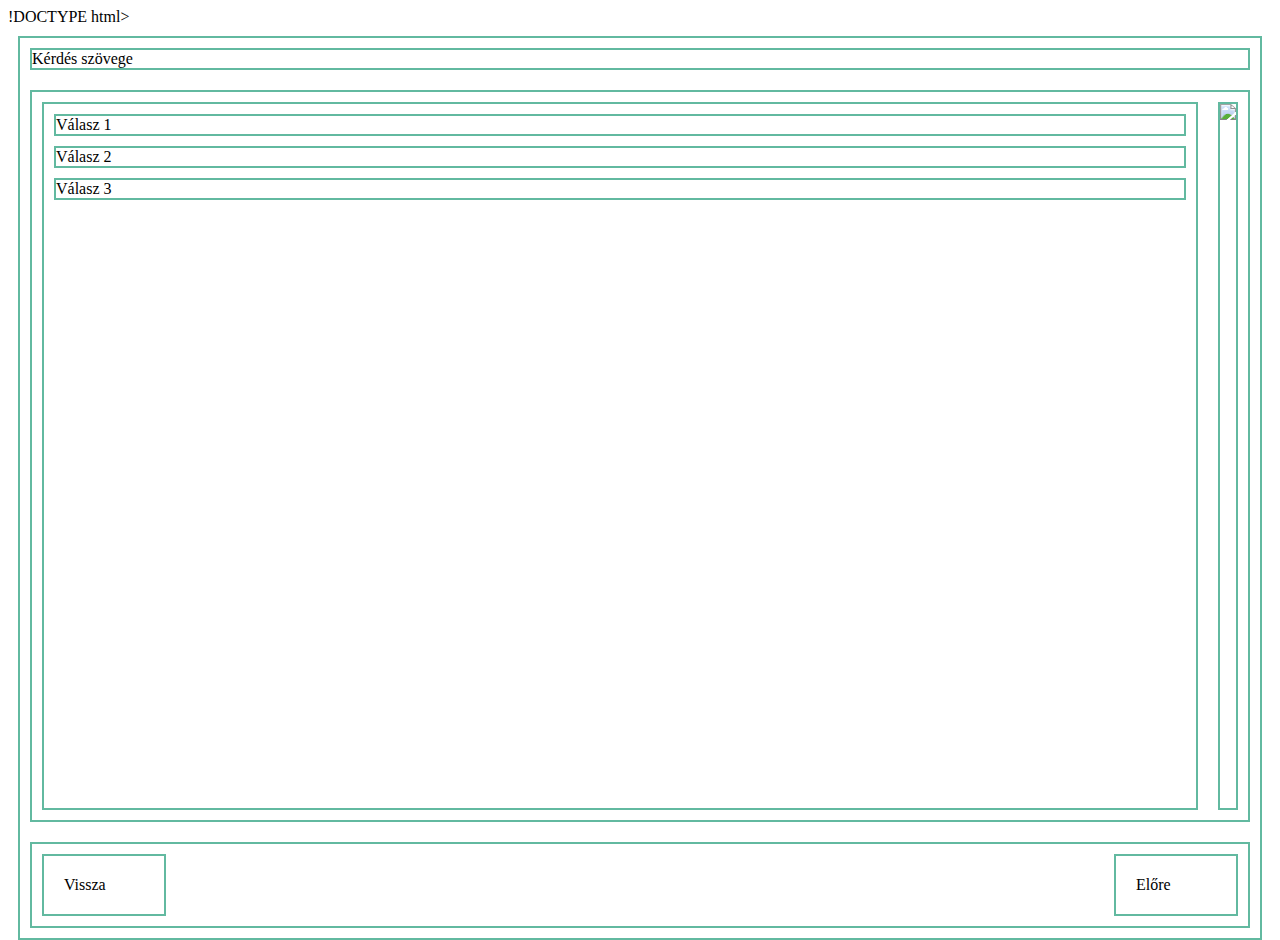
==== Hajosteszt/Hajosteszt/wwwroot/hajo.html @ df4394c4 "Merge branch 'main' of https://github.com/corvinus-h3vk8q/halozatok into main" ====
﻿!DOCTYPE html>
<html>
<head>
    <meta charset="utf-8" />
    <meta name="viewport" content="width=device-width, initial-scale=1.0">
    <title></title>
    <style>
        html, body {
            height: 100%;
        }

        div {
            margin: 10px;
            border: 2px solid rgba(98,185,160,1);
        }

        #külső {
            height: 100%;
            display: flex;
            flex-direction: column;
        }

        #kérdés_szöveg {
        }

        #középső {
            display: flex;
            flex-direction: row;
            flex-grow: 1
        }

        #válaszok {
            flex-grow: 1;
            flex-shrink: 1;
        }

        #vezérlő {
            display: flex;
            flex-direction: row;
            justify-content: space-between;
        }

        #kép {
            overflow: hidden;
            flex-shrink: 0;
        }

        .gomb {
            padding: 20px;
            width: 80px;
        }

        .kattintható:hover {
            background-color: fuchsia;
            color: white;
        }

        .kerdes {
        }
    </style>
</head>
<body>
    <div id="külső">
        <div id="kérdés_szöveg">
            Kérdés szövege
        </div>

        <div id="középső">
            <div id="válaszok">
                <div id="válasz1" class="kerdes kattintható">Válasz 1</div>
                <div id="válasz2" class="kerdes kattintható jó">Válasz 2</div>
                <div id="válasz3" class="kerdes kattintható rossz">Válasz 3</div>
            </div>
            <div id="kép">
                <img id="kép1" src="https://szoft1.comeback.hu/hajo/teszt-0050.jpg" />
            </div>
        </div>
        <div id="vezérlő">
            <div class="gomb kattintható">Vissza</div>
            <div class="gomb kattintható">Előre</div>
        </div>
    </div>
</body>
</html>
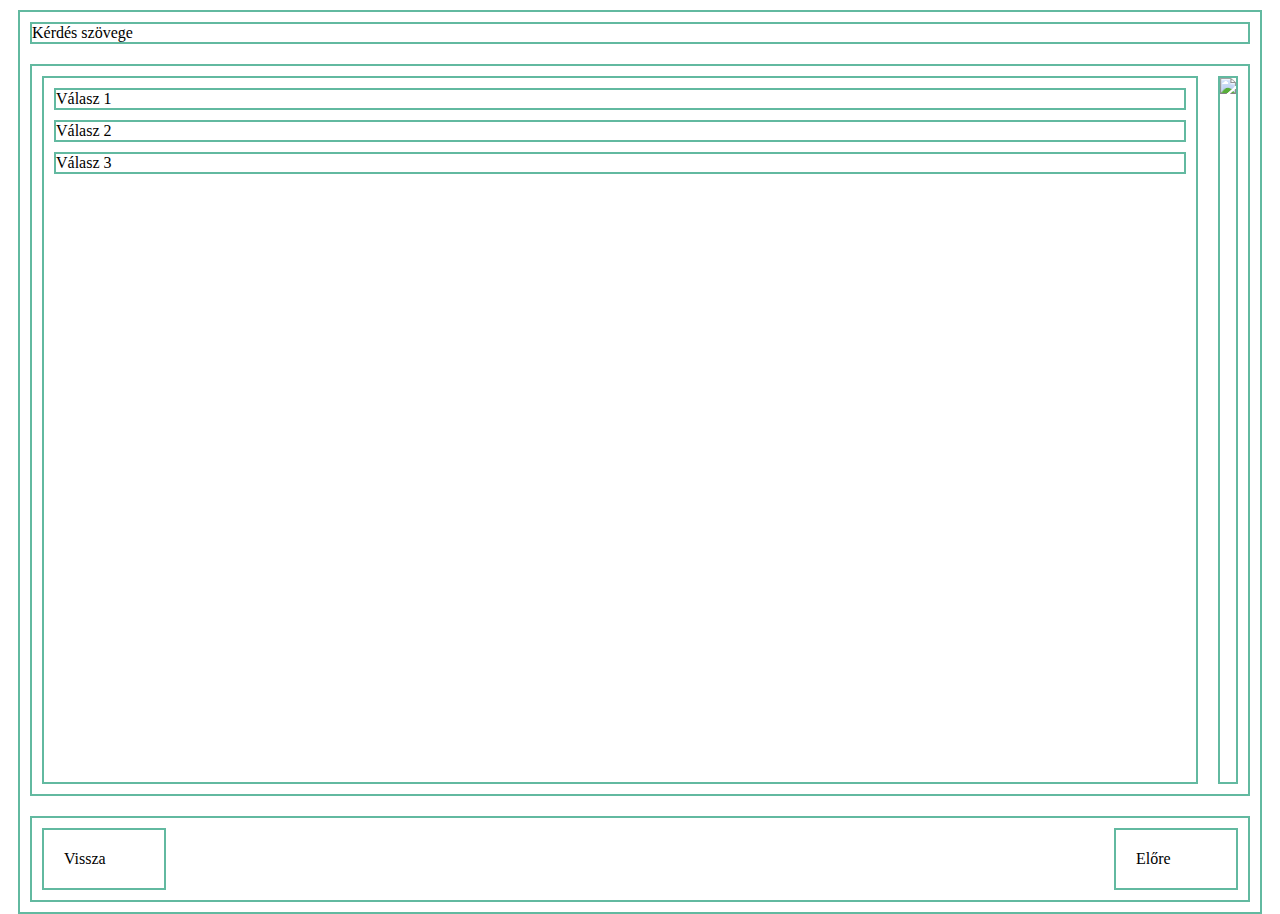
==== commit 7e94b5a4: "Hetedik.js és questions.jsonMerge branch 'main' of https://github.com/corvinus-h3vk8q/halozatok into" ====
--- a/Hajosteszt/Hajosteszt/wwwroot/hajo.html
+++ b/Hajosteszt/Hajosteszt/wwwroot/hajo.html
@@ -1,4 +1,4 @@
-﻿!DOCTYPE html>
+﻿
 <html>
 <head>
     <meta charset="utf-8" />
@@ -58,6 +58,7 @@
         .kerdes {
         }
     </style>
+    <script src="/hetedik.js"></script>
 </head>
 <body>
     <div id="külső">
@@ -76,8 +77,8 @@
             </div>
         </div>
         <div id="vezérlő">
-            <div class="gomb kattintható">Vissza</div>
-            <div class="gomb kattintható">Előre</div>
+            <div class="gomb kattintható" onclick="vissza()">Vissza</div>
+            <div class="gomb kattintható" onclick="Előre()">Előre</div>
         </div>
     </div>
 </body>
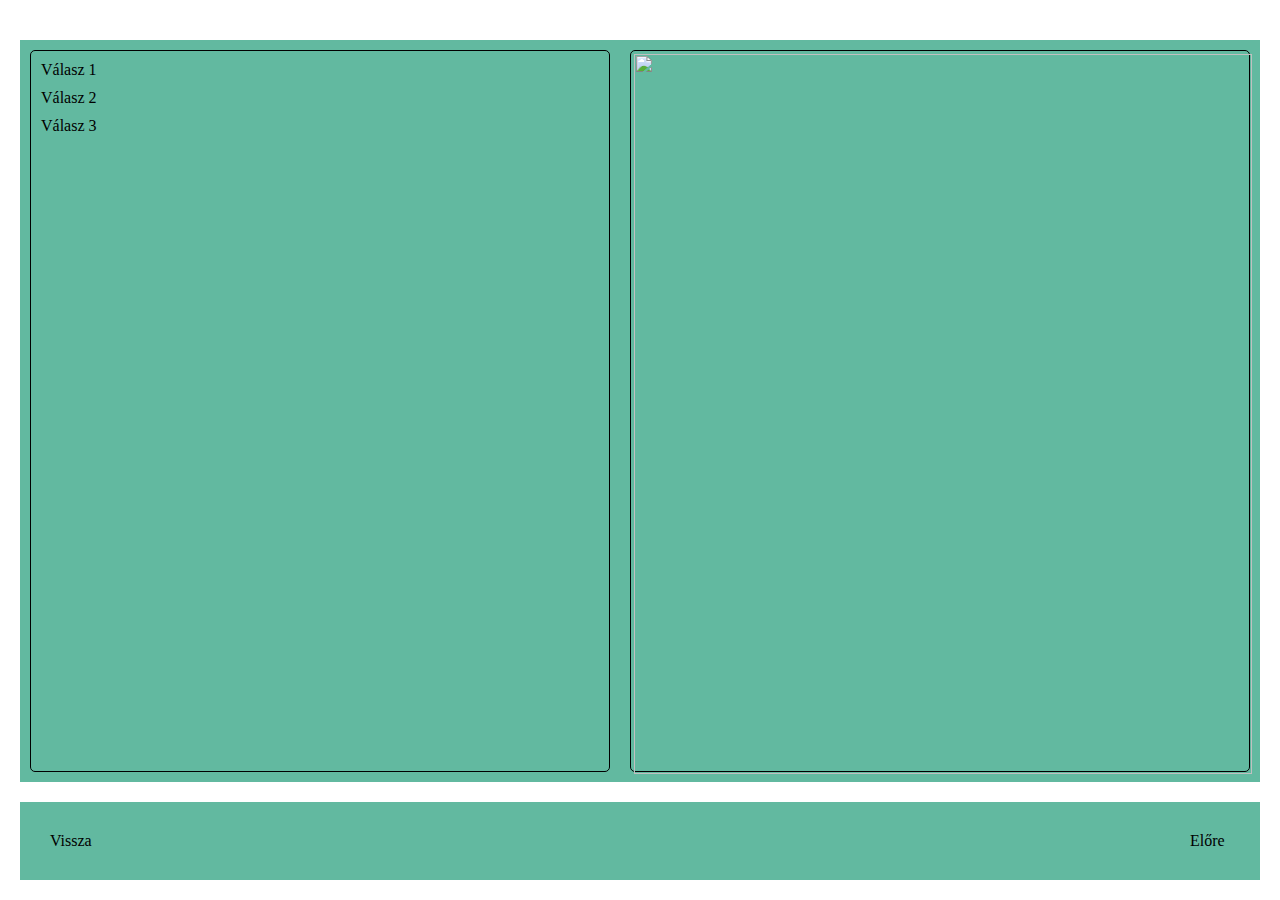
==== commit 9664c558: "KiegészítésMerge branch 'main' of https://github.com/corvinus-h3vk8q/halozatok into main" ====
--- a/Hajosteszt/Hajosteszt/wwwroot/hajo.html
+++ b/Hajosteszt/Hajosteszt/wwwroot/hajo.html
@@ -3,82 +3,40 @@
 <head>
     <meta charset="utf-8" />
     <meta name="viewport" content="width=device-width, initial-scale=1.0">
-    <title></title>
-    <style>
-        html, body {
-            height: 100%;
-        }
-
-        div {
-            margin: 10px;
-            border: 2px solid rgba(98,185,160,1);
-        }
-
-        #külső {
-            height: 100%;
-            display: flex;
-            flex-direction: column;
-        }
-
-        #kérdés_szöveg {
-        }
-
-        #középső {
-            display: flex;
-            flex-direction: row;
-            flex-grow: 1
-        }
-
-        #válaszok {
-            flex-grow: 1;
-            flex-shrink: 1;
-        }
-
-        #vezérlő {
-            display: flex;
-            flex-direction: row;
-            justify-content: space-between;
-        }
-
-        #kép {
-            overflow: hidden;
-            flex-shrink: 0;
-        }
-
-        .gomb {
-            padding: 20px;
-            width: 80px;
-        }
-
-        .kattintható:hover {
-            background-color: fuchsia;
-            color: white;
-        }
-
-        .kerdes {
-        }
-    </style>
-    <script src="/hetedik.js"></script>
+    <title>Vizsga gyakorlás</title>
+   <link rel="stylesheet" href="Hajo.css" />
+    <script src="10..js"></script>
 </head>
 <body>
     <div id="külső">
         <div id="kérdés_szöveg">
-            Kérdés szövege
+
         </div>
 
         <div id="középső">
+
             <div id="válaszok">
-                <div id="válasz1" class="kerdes kattintható">Válasz 1</div>
-                <div id="válasz2" class="kerdes kattintható jó">Válasz 2</div>
-                <div id="válasz3" class="kerdes kattintható rossz">Válasz 3</div>
+                <div id="válasz1" onclick="választás(1)" class="kérdés kattintható">
+                    Válasz 1
+                </div>
+
+                <div id="válasz2" onclick="választás(2)" class="kérdés kattintható">
+                    Válasz 2
+                </div>
+
+                <div id="válasz3" onclick="választás(3)" class="kérdés kattintható">
+                    Válasz 3
+                </div>
             </div>
-            <div id="kép">
-                <img id="kép1" src="https://szoft1.comeback.hu/hajo/teszt-0050.jpg" />
+
+            <div id="kép_keret">
+                <img id="kép" src="https://szoft1.comeback.hu/hajo/teszt-0050.jpg" />
             </div>
         </div>
+
         <div id="vezérlő">
-            <div class="gomb kattintható" onclick="vissza()">Vissza</div>
-            <div class="gomb kattintható" onclick="Előre()">Előre</div>
+            <div onclick="vissza()" class="gomb kattintható">Vissza</div>
+            <div onclick="előre()" class="gomb kattintható">Előre</div>
         </div>
     </div>
 </body>
--- a/Hajosteszt/Hajosteszt/wwwroot/Hajo.css
+++ b/Hajosteszt/Hajosteszt/wwwroot/Hajo.css
@@ -0,0 +1,92 @@
+﻿* {
+    box-sizing: border-box;
+}
+
+html {
+    height: 100%;
+    margin: 0px;
+}
+
+body {
+    display: flex;
+    flex-direction: column;
+    height: 100%;
+    margin: auto;
+}
+
+div {
+    margin: 10px;
+}
+
+#külső {
+    height: 100%;
+    display: flex;
+    flex-direction: column;
+}
+
+#kérdés_szöveg {
+    background-color: rgba(98,185,160,1);
+    font-weight: bold;
+}
+
+#középső {
+    display: flex;
+    flex-direction: row;
+    flex-grow: 1;
+    background-color: rgba(98,185,160,1);
+}
+
+#válaszok {
+    flex: 1 1 auto;
+    border: 1px solid black;
+    border-radius: 5px 5px;
+}
+
+#kép_keret {
+    flex: 0 0 auto;
+    border: 1px solid black;
+    border-radius: 5px 5px;
+    width: 50%;
+}
+
+#kép {
+    margin: 3px;
+    width: 100%;
+    object-fit: contain;
+}
+
+
+#vezérlő {
+    display: flex;
+    flex-direction: row;
+    justify-content: space-between;
+    background-color: rgba(98,185,160,1);
+}
+
+.gomb {
+    padding: 20px;
+    width: 80px;
+}
+
+.kattintható:hover {
+    background-color: coral;
+    color: white;
+}
+
+.jó {
+    background-color: green;
+}
+
+.rossz {
+    background-color: red;
+}
+
+@media screen and (max-width: 800px) {
+    #középső {
+        flex-wrap: wrap;
+    }
+
+    #válaszok {
+        order: -1;
+    }
+}
